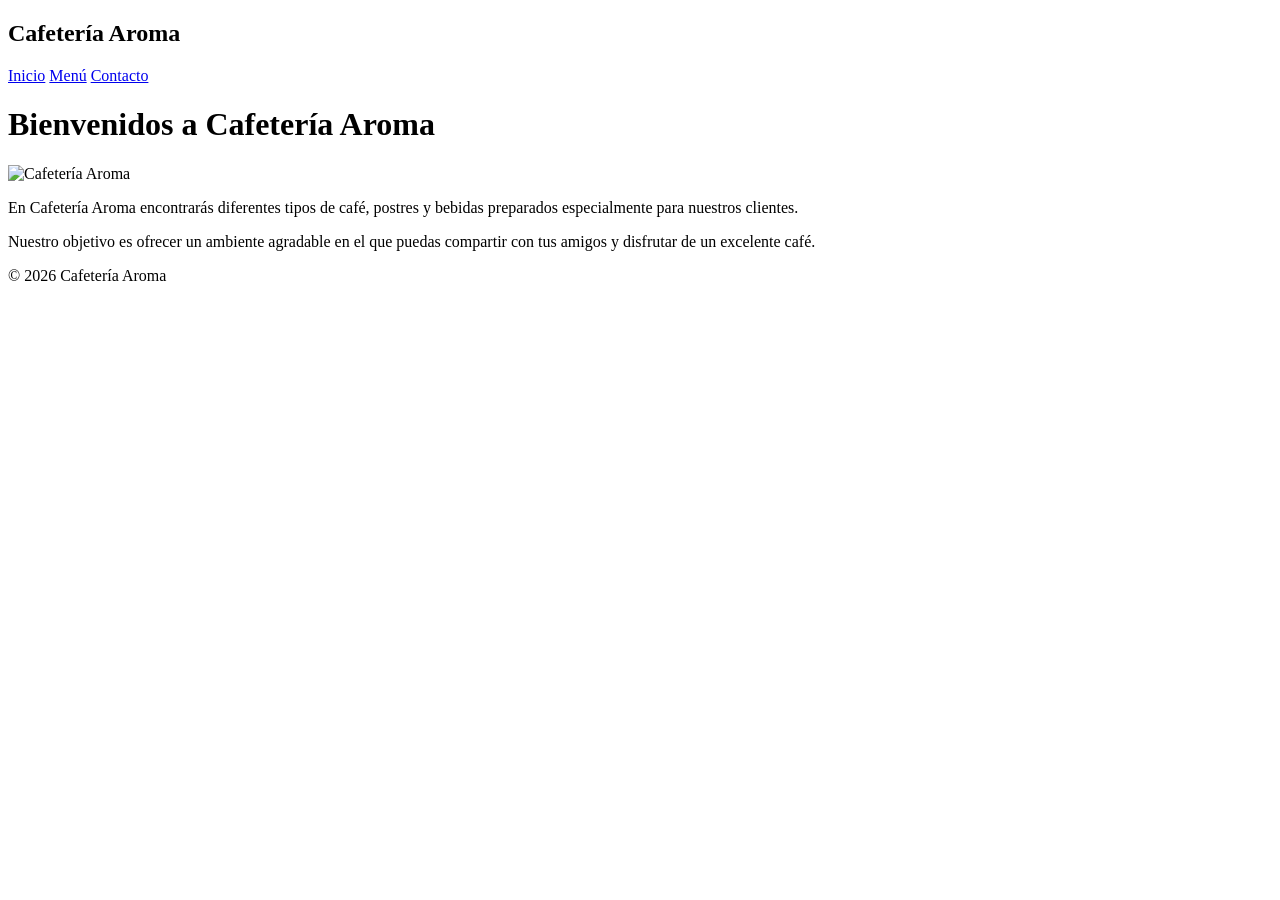
==== index.html @ 3dfad785 "Create index.html" ====
<!DOCTYPE html>
<html lang="es">
<head>
    <meta charset="UTF-8">
    <meta name="viewport" content="width=device-width, initial-scale=1.0">
    <title>Cafetería Aroma</title>
    <link rel="stylesheet" href="estilos.css">
</head>

<body>

    <header>
        <h2>Cafetería Aroma</h2>
    </header>

    <nav>
        <a href="index.html">Inicio</a>
        <a href="menu.html">Menú</a>
        <a href="contacto.html">Contacto</a>
    </nav>

    <main>
        <h1>Bienvenidos a Cafetería Aroma</h1>

        <img src="cafeteria.jpg" alt="Cafetería Aroma" class="imagen-principal">

        <p>
            En Cafetería Aroma encontrarás diferentes tipos de café,
            postres y bebidas preparados especialmente para nuestros clientes.
        </p>

        <p>
            Nuestro objetivo es ofrecer un ambiente agradable en el que puedas
            compartir con tus amigos y disfrutar de un excelente café.
        </p>
    </main>

    <footer>
        <p>© 2026 Cafetería Aroma</p>
    </footer>

</body>
</html>
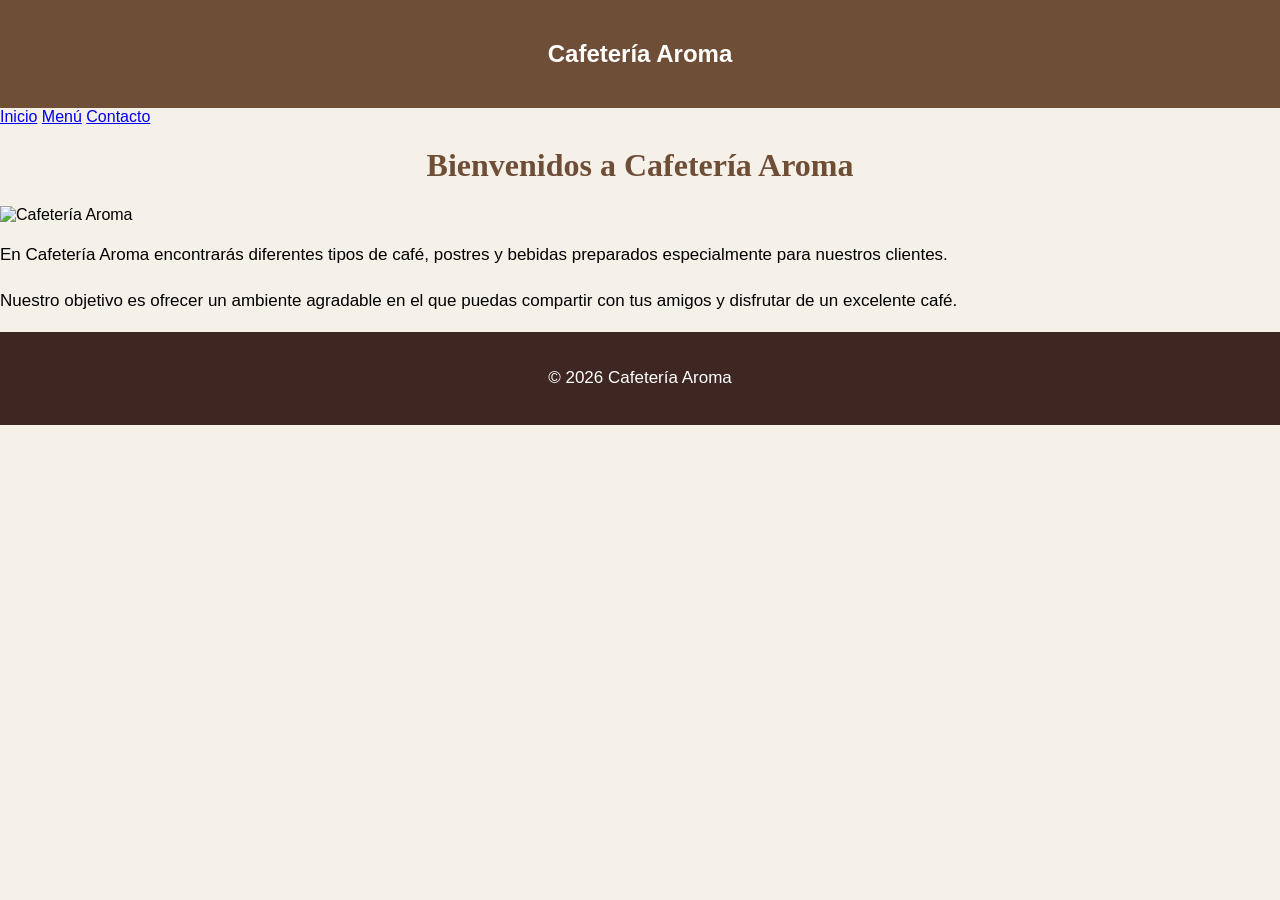
==== commit bfb62e9e: "index.html" ====
--- a/index.html
+++ b/index.html
@@ -4,7 +4,7 @@
     <meta charset="UTF-8">
     <meta name="viewport" content="width=device-width, initial-scale=1.0">
     <title>Cafetería Aroma</title>
-    <link rel="stylesheet" href="estilos.css">
+    <link rel="stylesheet" href="style.css">
 </head>
 
 <body>
--- a/style.css
+++ b/style.css
@@ -0,0 +1,56 @@
+
+
+body {
+    font-family: Arial, sans-serif;
+    font-size: 16px;
+    margin: 0;
+    background-color: #f5f0e8;
+}
+
+
+
+header {
+    background-color: #6f4e37;
+    color: white;
+    padding: 20px;
+    text-align: center;
+}
+
+
+h1 {
+    text-align: center;
+    font-family: Georgia, serif;
+    color: #6f4e37;
+}
+
+
+
+
+p {
+    line-height: 1.7;
+    font-size: 17px;
+}
+
+
+
+li {
+    background-color: #eee0cb;
+    margin: 10px;
+    padding: 15px;
+    list-style-position: inside;
+}
+
+
+
+
+
+
+
+
+
+footer {
+    background-color: #3e2723;
+    color: white;
+    text-align: center;
+    padding: 15px;
+}
